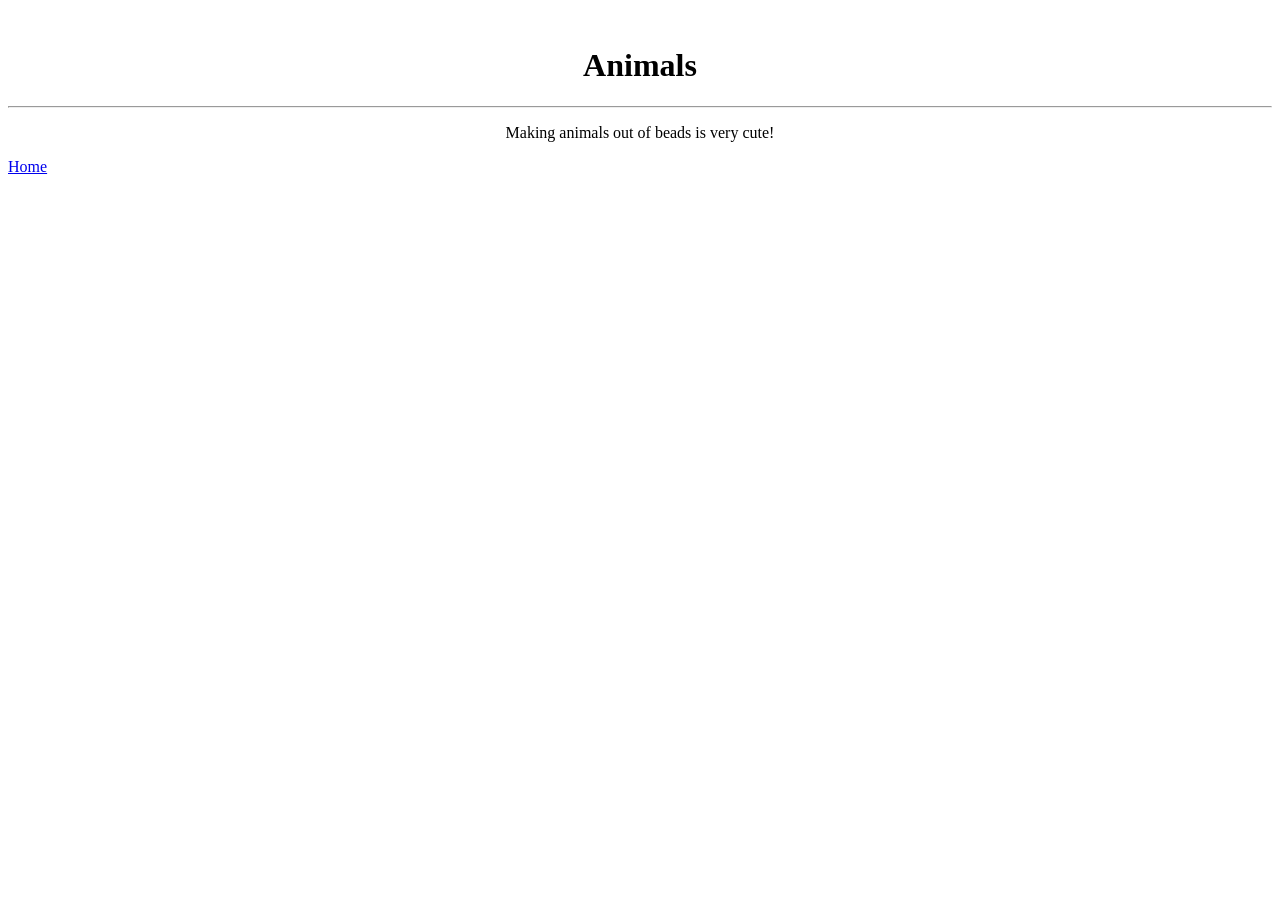
==== Animals.html @ 336833d8 "Add files via upload" ====
<!DOCTYPE html>
<html>

	<head>
		<title>Animals</title>
	</head>


	<body>
		<br>
		<h1><center>Animals</center></h1>
		<hr>
		<p><center>Making animals out of beads is very cute!</center></p>
		<a href="index.html">Home</a>
		<br>
		<br>
		<br>
		<!-- <img src="blah.png/pdf/jpeg/jpg" alt="ERROR"/> 
		resize image in finder to make smaller -->
	</body>

</html>
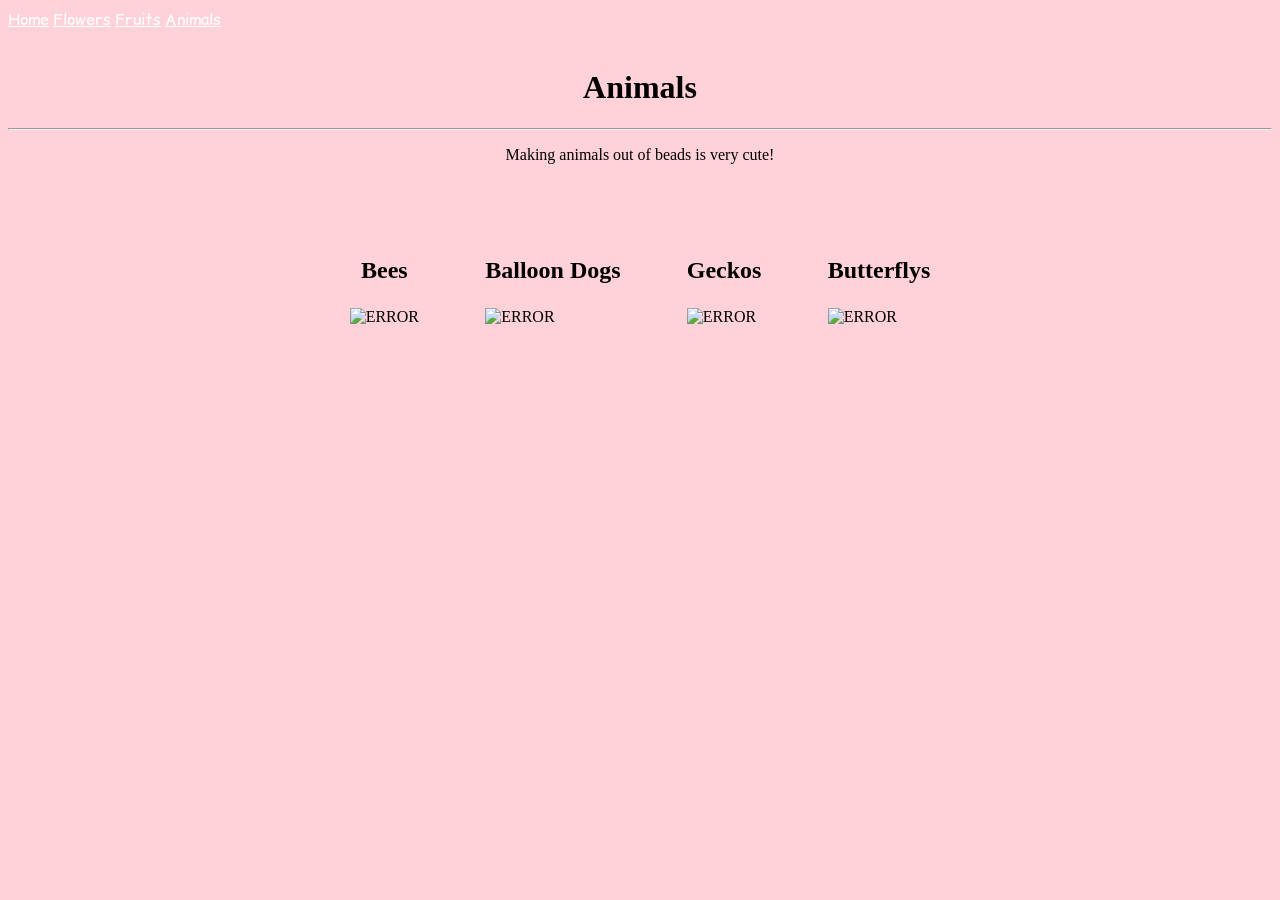
==== commit 77151ce8: "Add files via upload" ====
--- a/Animals.html
+++ b/Animals.html
@@ -3,18 +3,71 @@
 
 	<head>
 		<title>Animals</title>
+		<link href="style.css" type="text/css" rel="stylesheet"/>
+		<link rel="preconnect" href="https://fonts.googleapis.com">
+		<link rel="preconnect" href="https://fonts.gstatic.com" crossorigin>
+		<link href="https://fonts.googleapis.com/css2?family=Comic+Relief:wght@400;700&display=swap" rel="stylesheet">
 	</head>
 
 
 	<body>
+		<div class="topnav">
+			<a href="index.html" class="active">Home</a>
+			<a href="Flowers.html">Flowers</a>
+            <a href="Fruits.html">Fruits</a>
+            <a href="Animals.html">Animals</a>
+        </div>
+
 		<br>
 		<h1><center>Animals</center></h1>
 		<hr>
 		<p><center>Making animals out of beads is very cute!</center></p>
-		<a href="index.html">Home</a>
 		<br>
 		<br>
 		<br>
+
+		<center><table>
+			<tr>
+				<th><h2>Bees</h2></th>
+				<th><h3>lalalala</h3></th>
+				<th><h2>Balloon Dogs</h2></th>
+				<th><h3>lalalala</h3></th>
+				<th><h2>Geckos</h2></th>
+				<th><h3>lalalala</h3></th>
+				<th><h2>Butterflys</h2></th>
+			</tr>
+
+			<tr>
+				<td>
+					
+					<img src = "beeImage.jpg" alt="ERROR"/>
+				</td>
+
+                <td>		
+				</td>
+
+				<td>
+					
+					<img src = "balloonImage.jpg" alt="ERROR"/>
+				</td>
+
+				<td>	
+				</td>
+
+				<td>
+					
+					<img src = "geckoImage.jpg" alt="ERROR"/>
+				</td>
+				<td>	
+				</td>
+
+				<td>
+					
+					<img src = "butterflyImage.jpg" alt="ERROR"/>
+				</td>
+			</tr>
+
+		</table></center>
 		<!-- <img src="blah.png/pdf/jpeg/jpg" alt="ERROR"/> 
 		resize image in finder to make smaller -->
 	</body>
--- a/style.css
+++ b/style.css
@@ -0,0 +1,22 @@
+h3 {
+	color: #FFD1D9;
+}
+body{
+	background-color: #FFD1D9;		    	
+}
+p, li, a{
+  font-family: "Comic Relief", system-ui;
+  font-weight: 400;
+  font-style: normal;
+}
+title{
+	font-family: "Comic Relief", system-ui;
+  	font-weight: 400;
+  	font-style: normal;
+}
+a:hover{
+	color: #ff7da6;
+}
+a{
+	color: white;
+}
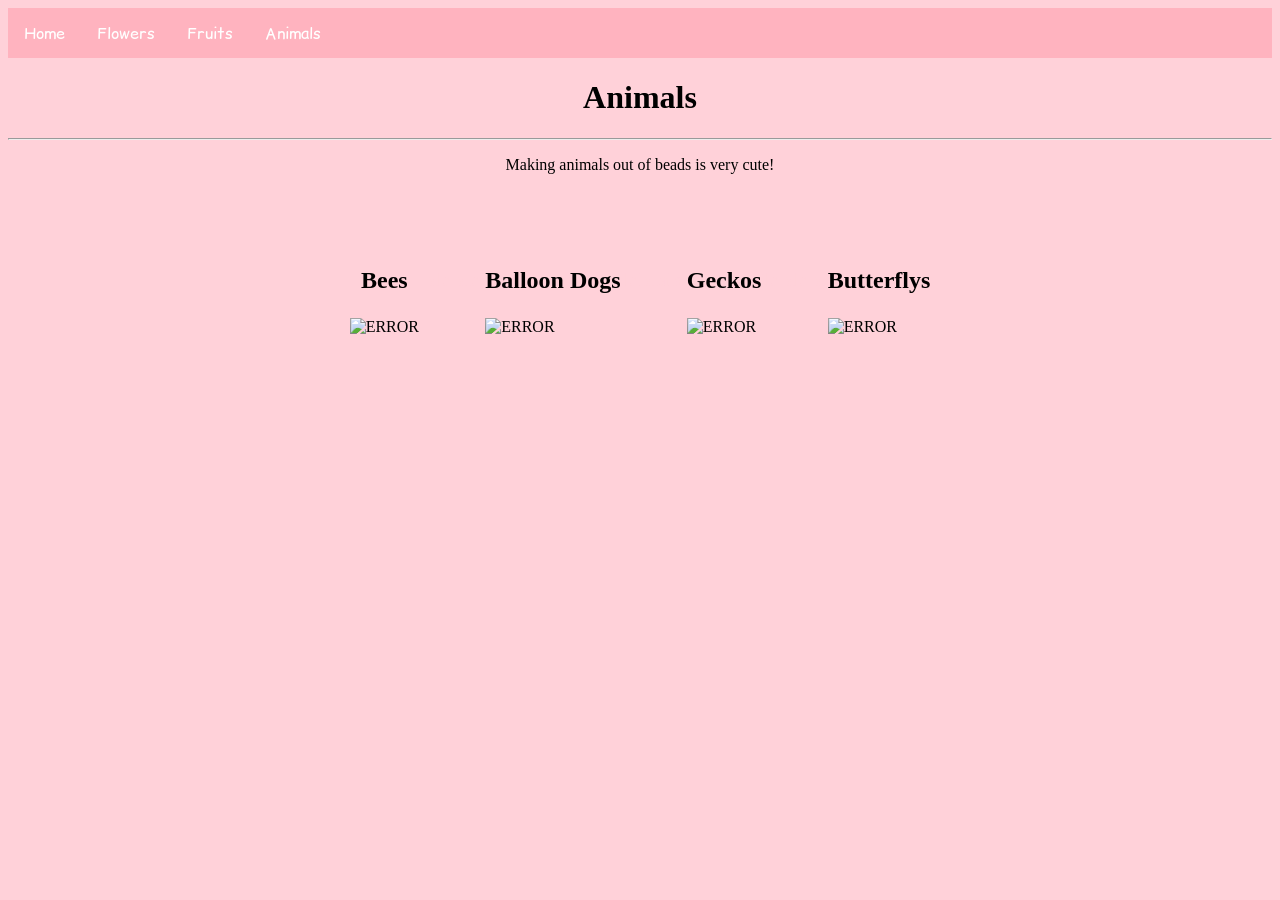
==== commit 520990c9: "Add files via upload" ====
--- a/Animals.html
+++ b/Animals.html
@@ -11,14 +11,15 @@
 
 
 	<body>
-		<div class="topnav">
-			<a href="index.html" class="active">Home</a>
-			<a href="Flowers.html">Flowers</a>
-            <a href="Fruits.html">Fruits</a>
-            <a href="Animals.html">Animals</a>
+		<div class="nav">
+			<ul>
+			<li><a href="index.html">Home</a></li>
+			<li><a href="Flowers.html">Flowers</a></li>
+            <li><a href="Fruits.html">Fruits</a></li>
+            <li><a href="Animals.html"class="active">Animals</a></li>
         </div>
 
-		<br>
+	
 		<h1><center>Animals</center></h1>
 		<hr>
 		<p><center>Making animals out of beads is very cute!</center></p>
--- a/style.css
+++ b/style.css
@@ -10,7 +10,7 @@
   font-style: normal;
 }
 title{
-	font-family: "Comic Relief", system-ui;
+		font-family: "Comic Relief", system-ui;
   	font-weight: 400;
   	font-style: normal;
 }
@@ -19,4 +19,29 @@
 }
 a{
 	color: white;
+}
+
+ul {
+	list-style-type: none;
+	margin: 0;
+	padding: 0;
+	overflow: hidden;
+	background-color: #ffb3bf;
+	text-align: center;
+}
+ul li {
+	float: left;
+	text-align: center;
+}
+
+ul li a{
+	display: block;
+	color: white;
+	text-align: center;
+	padding: 14px 16px;
+	text-decoration: none;
+}
+
+ul li a:hover {
+	color: #ffb3bf;
 }
